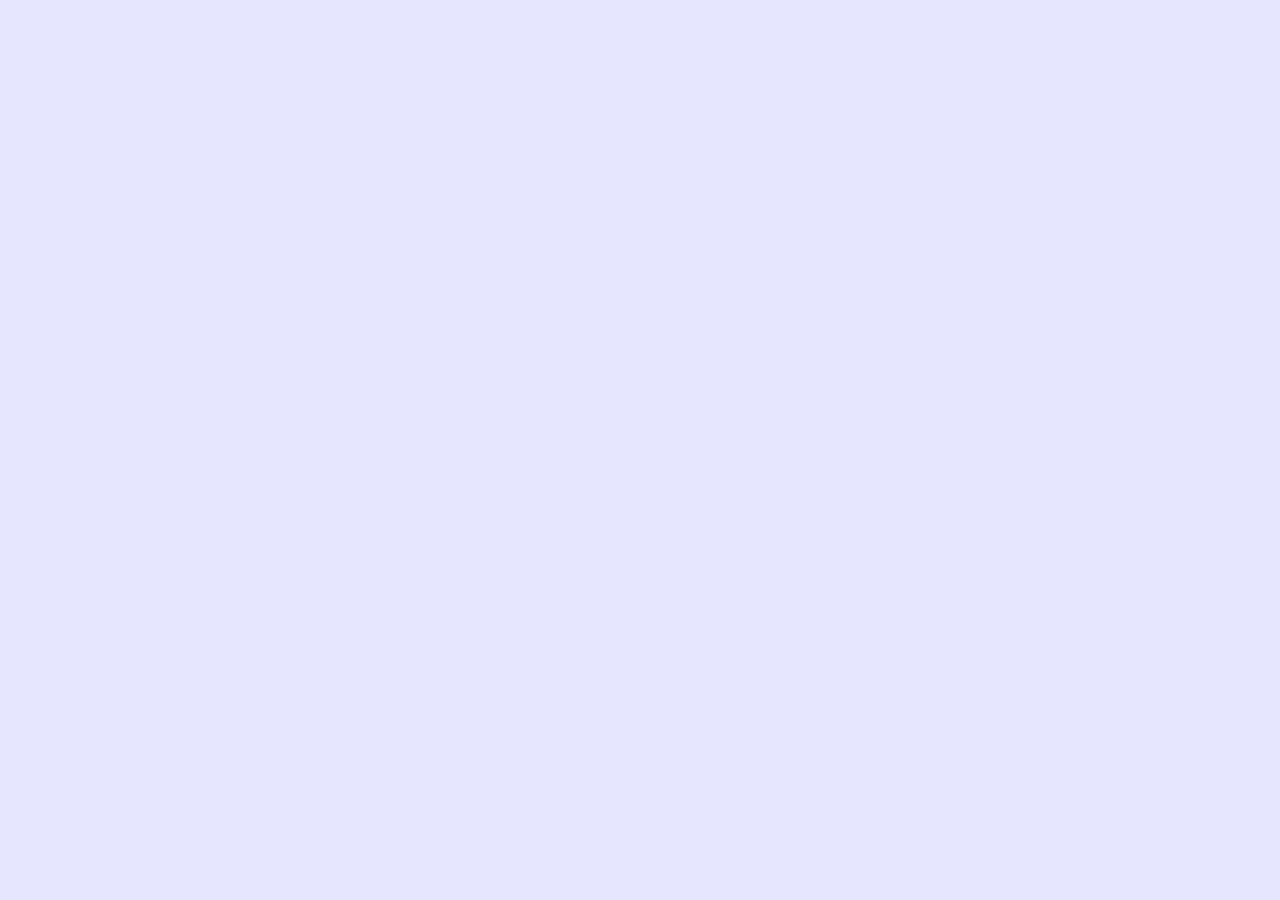
==== Ejercicio 3/index.html @ fe58ca11 "Estilos Buscaminas, init en Criptograma" ====
<!DOCTYPE html>
<html lang="es">
<head>
	<title>Criptograma</title>
	<meta charset="utf-8">
	<meta name="viewport" content="width=device-width, initial-scale=1.0, maximum-scale=1.0">
    <link href="css/main.css" rel="stylesheet" type="text/css">
    <script src="js/cryptogram.js"></script>
</head>
<body>
	<div id="cryptogram"></div>
</body>
</html>
---- Ejercicio 3/css/main.css ----
@import url(reset.css);

body{
  background-color: #E6E6FF;
  font-size: 1em;
}

#contenedor{
  width: 100%;
  height: 100%;
}

h1{
  border: 2px solid black;
  font-size: 2em;
  font-weight: bold;
  text-align: center; 
  background-color: #B4FFE5;
}

/* Seccion principal que contiene el cuestionario*/
.seccionCuestionario{
  display: grid;
  grid-gap: 3%;
  height: 100%;
  width: 100%;
}

/* Articulo que contiene las preguntas con sus respuestas*/
.articuloPregunta{
  border-bottom: 1px solid black;
  border-top: 1px solid black;
  display: grid; 
  padding: 1%;
}

/* texto de la pregunta*/
.pregunta{
  font-size: 1.2em;
  font-weight: bold;
}

/* div que contiene las respuestas (checkboks) */
.contenedorRespuestas{
  margin: 1%; 
}

/* Resultado de la pregunta (puntos) */
.resultadoPregunta{
  font-style: italic;
  margin: 1%;
}

/* Resultado total del cuestionario */
.resultadoTotal{
  border: 2px solid red;
  font-size: 2em;
  font-weight: bold;
  margin: 1%;
  padding: 0.5%;
}

/* div que contiene el tiempo transcurrido */
.divTiempo{
  text-align: right;
  margin-right: 2%;
}

/* tiempo transcurrido (solo número) */
.tiempo{
  font-weight: bold;
} 

/* Botón para enviar cuestionario */
.botonEnviar{
  background-color: #FF6B52;
  font-size: 1em;
  font-weight: bold;
  margin-bottom: 5%;
  margin-left: 35%;
  width: 30%;
}

/* clase que permite resaltar opcion correcta*/
.opcionCorrecta{
  background-color: lime;
}
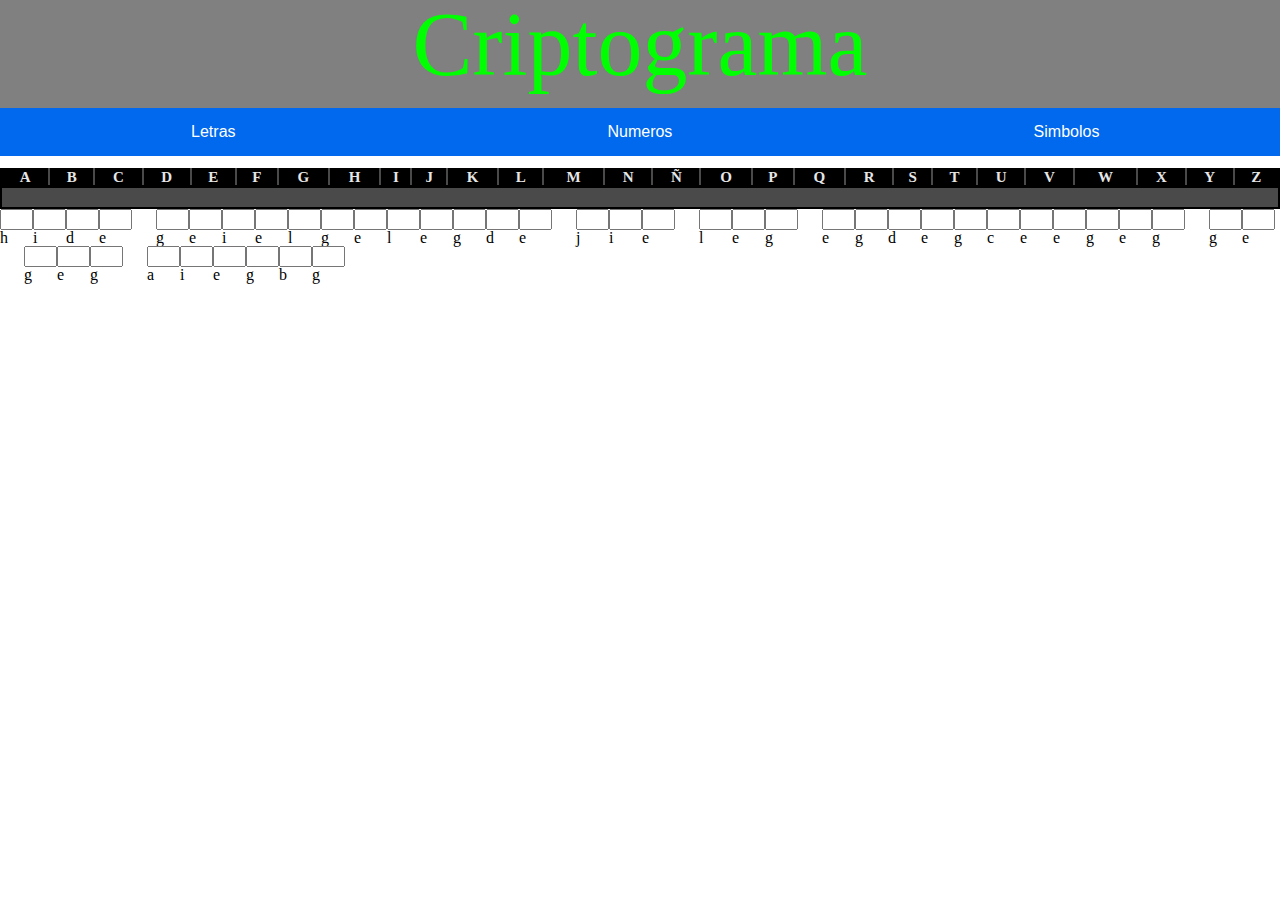
==== commit 27333383: "Teoricas, Criptograma no anda" ====
--- a/Ejercicio 3/index.html
+++ b/Ejercicio 3/index.html
@@ -8,6 +8,7 @@
     <script src="js/cryptogram.js"></script>
 </head>
 <body>
+	  <h1>Criptograma</h1>
 	<div id="cryptogram"></div>
 </body>
 </html>
--- a/Ejercicio 3/css/main.css
+++ b/Ejercicio 3/css/main.css
@@ -1,87 +1,157 @@
 @import url(reset.css);
 
-body{
-  background-color: #E6E6FF;
-  font-size: 1em;
-}
 
-#contenedor{
+
+html{
   width: 100%;
   height: 100%;
 }
 
-h1{
-  border: 2px solid black;
-  font-size: 2em;
-  font-weight: bold;
-  text-align: center; 
-  background-color: #B4FFE5;
+body {
+  display: grid;
+  grid-template-rows: 12% 1fr;
+  width: 100%;
+  height: 100%;
 }
 
-/* Seccion principal que contiene el cuestionario*/
-.seccionCuestionario{
+
+h1 {
+  font-family: "Bree Serif";
+  font-size: 10vh;
+  width:100%;
+  height: 100%;
+  text-align: center;
+  color:lime;
+  background-color: grey;
+}
+
+#cryptogram {
+  width: 100%;
+  height: 100%;
+  font-size: 1em;
+  /* background-image: url(../images/fondo1.jpg); */
+  background-repeat: no-repeat;
+  background-size: cover;
+}
+
+.header-levels {
+  margin-bottom: 12px;
   display: grid;
-  grid-gap: 3%;
-  height: 100%;
+  grid-template-columns: 33.33% 33.33% 33.33%;
+  grid-template-rows: 100%;
   width: 100%;
 }
 
-/* Articulo que contiene las preguntas con sus respuestas*/
-.articuloPregunta{
-  border-bottom: 1px solid black;
-  border-top: 1px solid black;
-  display: grid; 
-  padding: 1%;
+/* Buttons styles start */
+button.btn-face {
+    display: inline-block;
+    border: none;
+    padding: 1rem 1rem;
+    margin: 0;
+    text-decoration: none;
+    background-image: url(../images/face.png);
+    background-size: contain;
+    line-height: 1;
+    cursor: pointer;
+    text-align: center;
+    transition: background 250ms ease-in-out, transform 150ms ease;
+    -webkit-appearance: none;
+    -moz-appearance: none;
 }
 
-/* texto de la pregunta*/
-.pregunta{
-  font-size: 1.2em;
-  font-weight: bold;
+button.btn {
+    display: inline-block;
+    border: none;
+    padding: 1rem 2rem;
+    margin: 0;
+    text-decoration: none;
+    background: #0069ed;
+    color: #ffffff;
+    font-family: sans-serif;
+    font-size: 1rem;
+    line-height: 1;
+    cursor: pointer;
+    text-align: center;
+    transition: background 250ms ease-in-out, transform 150ms ease;
+    -webkit-appearance: none;
+    -moz-appearance: none;
 }
 
-/* div que contiene las respuestas (checkboks) */
-.contenedorRespuestas{
-  margin: 1%; 
+button.btn:hover,
+button.btn:focus {
+    background: #0053ba;
 }
 
-/* Resultado de la pregunta (puntos) */
-.resultadoPregunta{
-  font-style: italic;
-  margin: 1%;
+button.btn:focus {
+    outline: 1px solid #fff;
+    outline-offset: -4px;
 }
 
-/* Resultado total del cuestionario */
-.resultadoTotal{
-  border: 2px solid red;
-  font-size: 2em;
+button.btn:active {
+    transform: scale(0.99);
+}
+/* Button styles end */
+
+table {
+  border: 2px solid #000000;
+  background-color: #4A4A4A;
+  width: 100%;
+  text-align: center;
+  border-collapse: collapse;
+}
+table td, table.darkTable th {
+  border: 1px solid #4A4A4A;
+  padding: 3px 2px;
+}
+table tbody td {
+  font-size: 13px;
+  color: #E6E6E6;
+}
+table tr:nth-child(even) {
+  background: #888888;
+}
+table thead {
+  background: #000000;
+  border-bottom: 3px solid #000000;
+}
+table thead th {
+  font-size: 15px;
   font-weight: bold;
-  margin: 1%;
-  padding: 0.5%;
+  color: #E6E6E6;
+  text-align: center;
+  border-left: 2px solid #4A4A4A;
+}
+table thead th:first-child {
+  border-left: none;
 }
 
-/* div que contiene el tiempo transcurrido */
-.divTiempo{
-  text-align: right;
-  margin-right: 2%;
+table tfoot {
+  font-size: 12px;
+  font-weight: bold;
+  color: #E6E6E6;
+  background: #000000;
+  background: -moz-linear-gradient(top, #404040 0%, #191919 66%, #000000 100%);
+  background: -webkit-linear-gradient(top, #404040 0%, #191919 66%, #000000 100%);
+  background: linear-gradient(to bottom, #404040 0%, #191919 66%, #000000 100%);
+  border-top: 1px solid #4A4A4A;
+}
+table tfoot td {
+  font-size: 12px;
 }
 
-/* tiempo transcurrido (solo número) */
-.tiempo{
-  font-weight: bold;
-} 
-
-/* Botón para enviar cuestionario */
-.botonEnviar{
-  background-color: #FF6B52;
-  font-size: 1em;
-  font-weight: bold;
-  margin-bottom: 5%;
-  margin-left: 35%;
-  width: 30%;
+.letter, .space {
+  float: left;
 }
 
-/* clase que permite resaltar opcion correcta*/
-.opcionCorrecta{
-  background-color: lime;
+.space {
+  margin: 0 10px;
 }
+
+label {
+  float: left;
+}
+
+input
+{
+    display:block;
+}
